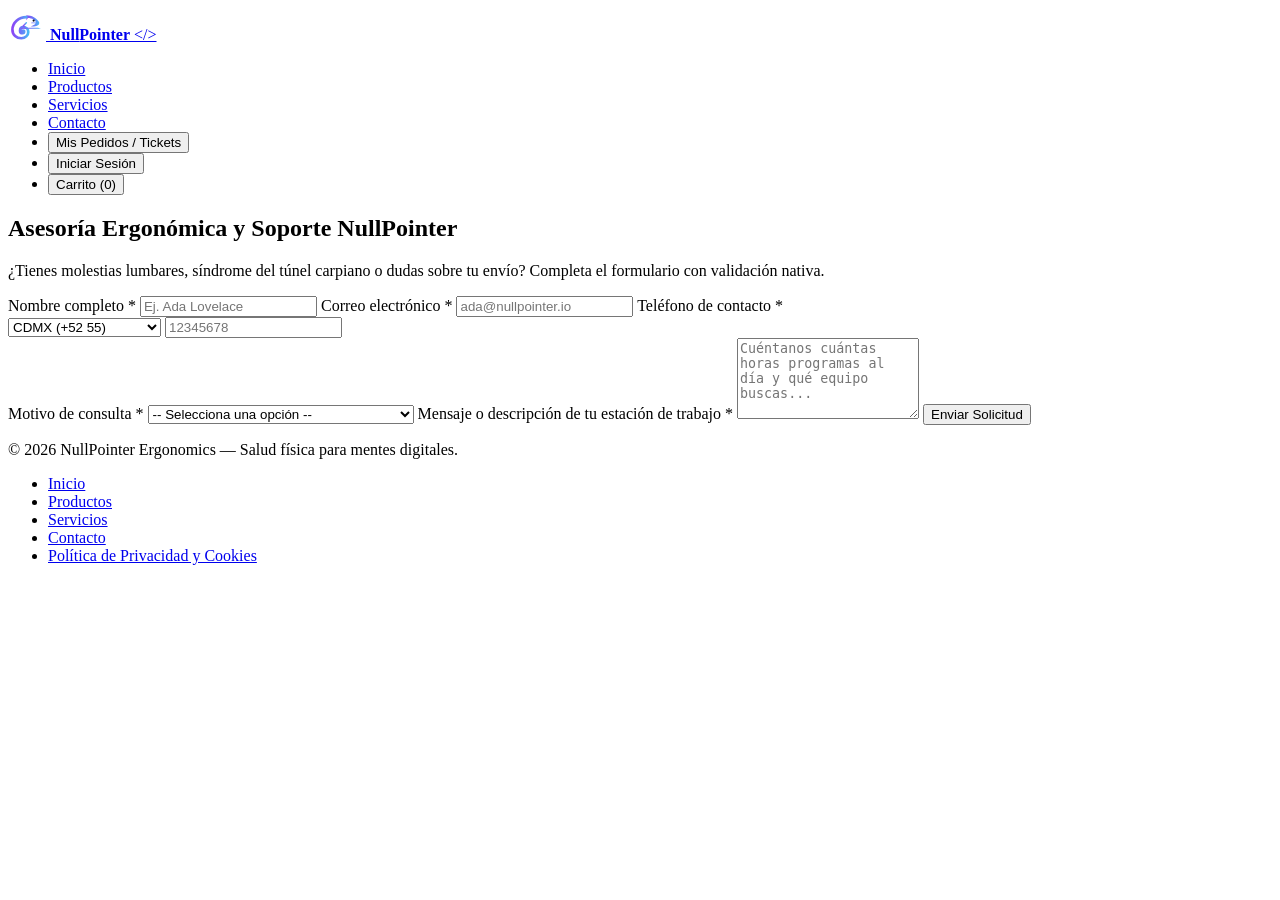
==== contacto.html @ deb8012d "Add files via upload" ====
<!DOCTYPE html>
<html lang="es">
<head>
    <meta charset="UTF-8">
    <meta name="viewport" content="width=device-width, initial-scale=1.0">
    <title>Contacto &amp; Asesoría Ergonómica | NullPointer</title>
    <link rel="stylesheet" href="css/styles.css">
</head>
<body class="loaded">

    <header>
        <a href="index.html" class="brand-logo" aria-label="NullPointer Inicio">
            <svg width="38" height="32" viewBox="0 0 120 100" fill="none" xmlns="http://www.w3.org/2000/svg" aria-hidden="true">
                <defs>
                    <linearGradient id="np-chameleon-grad" x1="0%" y1="50%" x2="100%" y2="50%">
                        <stop offset="0%" stop-color="#8b46f6"/>
                        <stop offset="55%" stop-color="#6a78f8"/>
                        <stop offset="100%" stop-color="#48b8f5"/>
                    </linearGradient>
                </defs>
                <path d="M58 22 C74 22, 92 31, 98 44 C101 51, 94 58, 82 58 L72 58 C78 55, 86 52, 87 48 L75 48 C73 48, 72 45, 75 45 L88 45 C87 38, 76 31, 63 31 L58 38 L58 22 Z" fill="url(#np-chameleon-grad)"/>
                <circle cx="81" cy="39" r="3.5" fill="#0b0f19"/>
                <path d="M58 28 C34 28, 14 45, 14 68 C14 85, 27 95, 42 95 C55 95, 64 86, 64 75 C64 66, 57 60, 49 60 C42 60, 38 65, 38 71 C38 76, 42 79, 46 79 C49 79, 51 77, 51 74 C51 72, 49 71, 47 71 C46 71, 45 72, 45 73" stroke="url(#np-chameleon-grad)" stroke-width="8.5" stroke-linecap="round" fill="none"/>
                <path d="M58 46 L48 56 L58 63" stroke="url(#np-chameleon-grad)" stroke-width="4.5" stroke-linecap="round" stroke-linejoin="round" fill="none"/>
                <path d="M40 65 L104 65 L95 62 L44 62 Z" fill="url(#np-chameleon-grad)"/>
            </svg>
            <span class="logo-wordmark">
                <strong class="logo-null">Null</strong><strong class="logo-pointer">Pointer</strong>
                <span class="logo-tag">&lt;/&gt;</span>
            </span>
        </a>
        <nav aria-label="Navegación principal">
            <ul>
                <li><a href="index.html">Inicio</a></li>
                <li><a href="productos.html">Productos</a></li>
                <li><a href="servicios.html">Servicios</a></li>
                <li><a href="contacto.html" aria-current="page">Contacto</a></li>
                <li><button type="button" class="btn-orders" id="btn-open-orders">Mis Pedidos / Tickets</button></li>
                <li><button type="button" class="btn-user" id="btn-open-auth">Iniciar Sesión</button></li>
                <li><button type="button" class="btn-cart" id="btn-open-cart">Carrito (<span id="cart-count">0</span>)</button></li>
            </ul>
        </nav>
    </header>

    <main>
        <section class="contact-section" aria-labelledby="contact-title">
            <h1 id="contact-title">Asesoría Ergonómica y Soporte NullPointer</h1>
            <p>¿Tienes molestias lumbares, síndrome del túnel carpiano o dudas sobre tu envío? Completa el formulario con validación nativa.</p>

            <form class="stacked-form" id="contact-form">
                <label>
                    Nombre completo *
                    <input type="text" name="nombre" required minlength="3" placeholder="Ej. Ada Lovelace">
                </label>

                <label>
                    Correo electrónico *
                    <input type="email" name="correo" required placeholder="ada@nullpointer.io">
                </label>

                <label>
                    Teléfono de contacto *
                    <div class="phone-input-group">
                        <select name="lada" aria-label="Lada por ciudad" required>
                            <option value="+52 55">CDMX (+52 55)</option>
                            <option value="+52 33">Guadalajara (+52 33)</option>
                            <option value="+52 81">Monterrey (+52 81)</option>
                            <option value="+52 477">León (+52 477)</option>
                            <option value="+52 442">Querétaro (+52 442)</option>
                            <option value="+52 222">Puebla (+52 222)</option>
                            <option value="+52 664">Tijuana (+52 664)</option>
                            <option value="+52 999">Mérida (+52 999)</option>
                            <option value="+1">EE.UU. / Canadá (+1)</option>
                            <option value="+34">España (+34)</option>
                            <option value="+57">Colombia (+57)</option>
                            <option value="+54">Argentina (+54)</option>
                        </select>
                        <input type="tel" name="telefono" required pattern="[0-9]{7,10}" maxlength="10" placeholder="12345678">
                    </div>
                </label>

                <label>
                    Motivo de consulta *
                    <select name="motivo" required>
                        <option value="">-- Selecciona una opción --</option>
                        <option value="asesoria">Asesoría ergonómica personalizada</option>
                        <option value="pedido">Seguimiento o garantía de pedido</option>
                        <option value="tallas">Guía de tallas de ropa postural</option>
                        <option value="empresas">Equipamiento para equipos de desarrollo</option>
                    </select>
                </label>

                <label>
                    Mensaje o descripción de tu estación de trabajo *
                    <textarea name="mensaje" rows="5" required minlength="15" placeholder="Cuéntanos cuántas horas programas al día y qué equipo buscas..."></textarea>
                </label>

                <button type="submit" class="btn-neon-pink">Enviar Solicitud</button>
            </form>

            <output id="contact-feedback" aria-live="polite"></output>
        </section>
    </main>

    <footer>
        <p>&copy; 2026 NullPointer Ergonomics — Salud física para mentes digitales.</p>
        <nav aria-label="Enlaces secundarios">
            <ul>
                <li><a href="index.html">Inicio</a></li>
                <li><a href="productos.html">Productos</a></li>
                <li><a href="servicios.html">Servicios</a></li>
                <li><a href="contacto.html">Contacto</a></li>
                <li><a href="#" onclick="event.preventDefault(); showPrivacyPolicyModal();">Política de Privacidad y Cookies</a></li>
            </ul>
        </nav>
    </footer>

    <dialog id="modal-cart" aria-labelledby="cart-title">
        <header>
            <h3 id="cart-title">🛒 Finalizar Pedido</h3>
            <button type="button" class="btn-neon-pink" onclick="closeModal('modal-cart')">Cerrar</button>
        </header>
        <ul class="cart-list" id="cart-items-list"></ul>
        <form class="stacked-form" id="checkout-form">
            <fieldset class="checkout-group">
                <legend>📦 1. Datos de Envío a Domicilio</legend>
                <section id="saved-shipping-box"></section>
                <section class="form-row-2">
                    <label>Nombre de quien recibe * <input type="text" id="ship-name" required minlength="3" placeholder="Ej. Alan Turing"></label>
                    <label>
                        Teléfono de contacto *
                        <div class="phone-input-group">
                            <select id="ship-lada" aria-label="Lada por ciudad" required>
                                <option value="+52 55">CDMX (+52 55)</option>
                                <option value="+52 33">Guadalajara (+52 33)</option>
                                <option value="+52 81">Monterrey (+52 81)</option>
                                <option value="+52 477">León (+52 477)</option>
                                <option value="+52 442">Querétaro (+52 442)</option>
                                <option value="+52 222">Puebla (+52 222)</option>
                                <option value="+52 664">Tijuana (+52 664)</option>
                                <option value="+52 999">Mérida (+52 999)</option>
                                <option value="+1">EE.UU. / Canadá (+1)</option>
                                <option value="+34">España (+34)</option>
                                <option value="+57">Colombia (+57)</option>
                                <option value="+54">Argentina (+54)</option>
                            </select>
                            <input type="tel" id="ship-phone" required pattern="[0-9]{7,10}" maxlength="10" placeholder="12345678">
                        </div>
                    </label>
                </section>
                <section class="form-row-2">
                    <label>
                        País *
                        <input type="text" id="ship-country" list="countries-datalist" required autocomplete="off" placeholder="Escribe inicial (Ej. México)">
                    </label>
                    <label>
                        Código Postal (5 dígitos reales) *
                        <input type="text" id="ship-zip" required pattern="[0-9]{5}" maxlength="5" inputmode="numeric" placeholder="45138">
                        <small id="zip-validation-status" style="font-size: 0.76rem; color: var(--text-muted);">Ingresa un CP válido para detectar colonia, municipio y estado.</small>
                    </label>
                </section>
                <section class="form-row-2">
                    <label>
                        Estado / Provincia *
                        <input type="text" id="ship-state" list="states-datalist" required autocomplete="off" placeholder="Escribe inicial (Ej. Guanajuato)">
                    </label>
                    <label>
                        Ciudad / Municipio *
                        <input type="text" id="ship-city" list="cities-datalist" required autocomplete="off" placeholder="Escribe inicial (Ej. León)">
                    </label>
                </section>
                <section class="form-row-2">
                    <label>Colonia / Barrio * <input type="text" id="ship-colony" list="colonies-datalist" required autocomplete="off" placeholder="Ej. Jardines del Valle"></label>
                    <label>Calle * <input type="text" id="ship-street" required placeholder="Ej. Av. Patria"></label>
                </section>
                <section class="form-row-2">
                    <label>Número Ext. / Int. * <input type="text" id="ship-number" required placeholder="Ej. #1420 Int. 4B"></label>
                    <label>Referencias entre calles / color de fachada <input type="text" id="ship-refs" placeholder="Ej. Portón negro frente a parque"></label>
                </section>
                <datalist id="countries-datalist"></datalist>
                <datalist id="states-datalist"></datalist>
                <datalist id="cities-datalist"></datalist>
                <datalist id="colonies-datalist"></datalist>
            </fieldset>

            <fieldset class="checkout-group">
                <legend>💳 2. Método y Datos de Pago</legend>
                <label>
                    Selecciona cómo deseas pagar *
                    <select id="payment-method" required>
                        <option value="">-- Elige una forma de pago --</option>
                        <option value="Tarjeta de Crédito / Débito">💳 Tarjeta de Crédito / Débito</option>
                        <option value="Transferencia SPEI">🏦 Transferencia Bancaria (SPEI)</option>
                        <option value="PayPal">🌐 PayPal</option>
                        <option value="Efectivo en OXXO">🏪 Pago en Efectivo (OXXO)</option>
                    </select>
                </label>
                <section id="payment-details-fields"></section>
            </fieldset>

            <p><strong>Total a pagar:</strong> <span id="cart-total">$0.00 MXN</span></p>
            <menu class="hero-actions">
                <li><button type="submit" class="btn-neon-yellow">Confirmar Pedido y Generar Ticket</button></li>
            </menu>
        </form>
    </dialog>

    <dialog id="modal-orders" aria-labelledby="orders-title">
        <header>
            <h3 id="orders-title">📋 Mis Pedidos y Tickets</h3>
            <button type="button" class="btn-neon-pink" onclick="closeModal('modal-orders')">Cerrar</button>
        </header>
        <ul class="orders-history-list" id="orders-history-list"></ul>
    </dialog>

    <dialog id="modal-detail" aria-labelledby="detail-title">
        <header>
            <h3 id="detail-title">Especificaciones</h3>
            <button type="button" class="btn-neon-pink" onclick="closeModal('modal-detail')">Cerrar</button>
        </header>
        <article id="detail-content"></article>
    </dialog>

    <dialog id="modal-auth" aria-labelledby="auth-title">
        <header>
            <h3 id="auth-title">Acceso NullPointer</h3>
            <button type="button" class="btn-neon-pink" onclick="closeModal('modal-auth')">Cerrar</button>
        </header>
        <section id="auth-forms-container"></section>
    </dialog>

    <dialog id="modal-ticket" aria-labelledby="ticket-title">
        <header>
            <h3 id="ticket-title">🧾 Ticket Oficial de Compra</h3>
            <button type="button" class="btn-neon-pink" onclick="closeModal('modal-ticket')">Cerrar</button>
        </header>
        <article class="receipt-ticket" id="ticket-printable"></article>
        <menu class="hero-actions">
            <li><button type="button" class="btn-neon-blue" onclick="window.print()">Imprimir / Guardar PDF</button></li>
            <li><button type="button" class="btn-neon-yellow" onclick="closeModal('modal-ticket')">Listo</button></li>
        </menu>
    </dialog>

    <script src="js/app.js"></script>
</body>
</html>
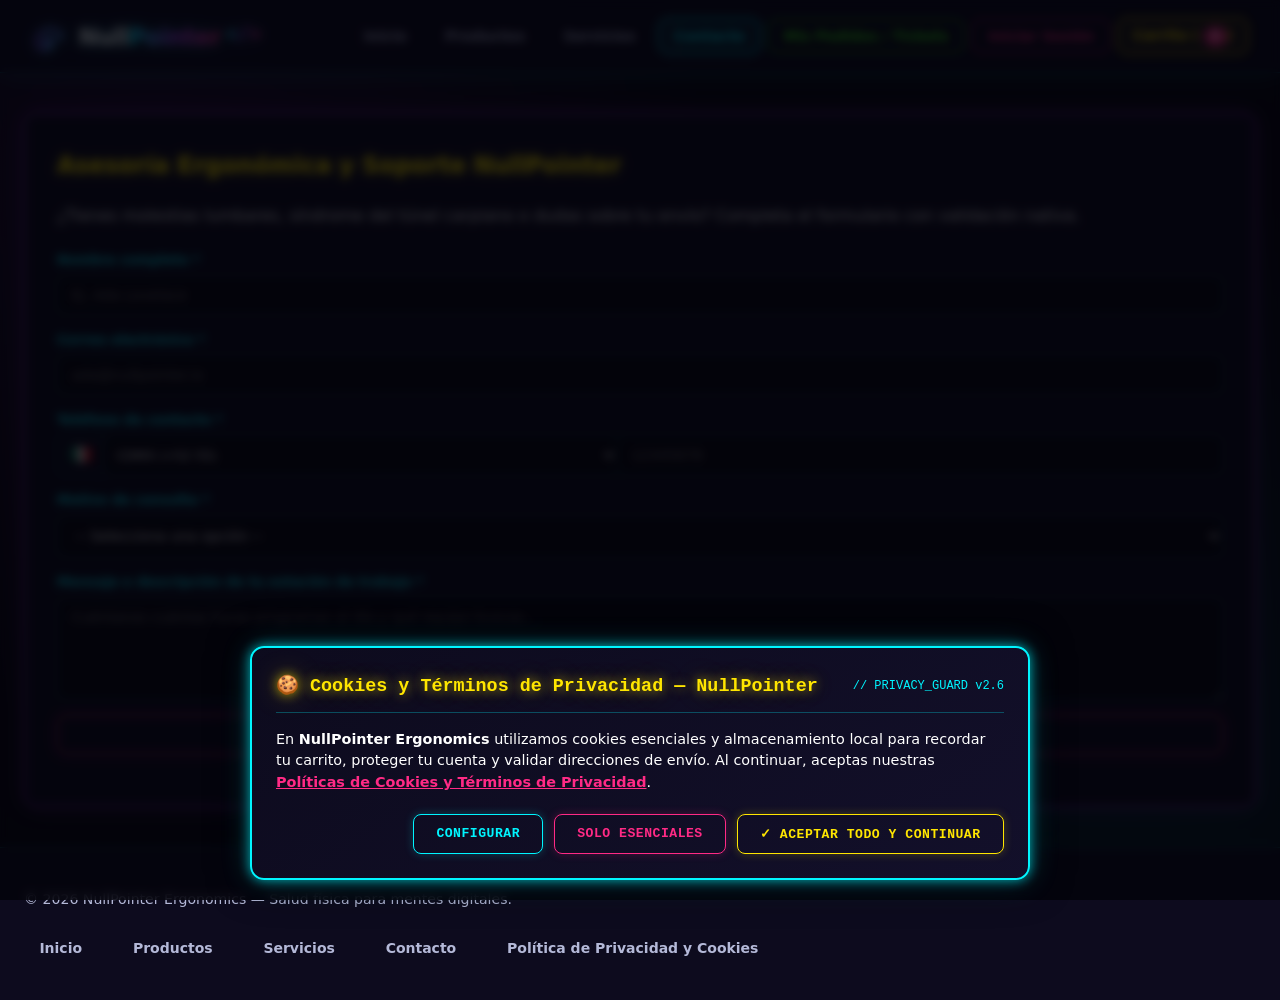
==== commit 4b4c5007: "Add files via upload" ====
--- a/contacto.html
+++ b/contacto.html
@@ -4,7 +4,7 @@
     <meta charset="UTF-8">
     <meta name="viewport" content="width=device-width, initial-scale=1.0">
     <title>Contacto &amp; Asesoría Ergonómica | NullPointer</title>
-    <link rel="stylesheet" href="css/styles.css">
+    <link rel="stylesheet" href="styles.css">
 </head>
 <body class="loaded">
 
@@ -241,6 +241,6 @@
         </menu>
     </dialog>
 
-    <script src="js/app.js"></script>
+    <script src="app.js"></script>
 </body>
 </html>
--- a/styles.css
+++ b/styles.css
@@ -0,0 +1,1545 @@
+/* ==========================================================================
+   VARIABLES CENTRALIZADAS: TEMA NEÓN CYBER-VIBRANTE (NULLPOINTER EDITION)
+   ========================================================================== */
+:root {
+    --bg-dark: #06050e;        /* Negro obsidiana profundo */
+    --bg-panel: #0d0b1e;       /* Violeta oscuro espacial */
+    --bg-card: #13102b;        /* Superficie elevada de tarjetas */
+    --bg-glass: rgba(13, 11, 30, 0.84);
+    
+    /* Paleta Neón Llamativa */
+    --neon-cyan: #00f5ff;      /* Cian eléctrico */
+    --neon-magenta: #ff2a85;   /* Magenta / Rosa neón */
+    --neon-green: #39ff14;     /* Verde láser */
+    --neon-yellow: #ffe600;    /* Amarillo neón */
+    --neon-purple: #b537f2;    /* Púrpura ultravioleta */
+    
+    /* Alias de compatibilidad con clases existentes */
+    --beige-main: var(--neon-yellow);
+    --beige-light: #fff380;
+    --blue-accent: var(--neon-magenta);
+    --blue-bright: var(--neon-cyan);
+    --green-mint: var(--neon-green);
+    --neon-blue: var(--neon-cyan);
+    --neon-pink: var(--neon-magenta);
+    
+    /* Resplandores (Glows) */
+    --glow-pink: 0 0 12px rgba(255, 42, 133, 0.65), 0 0 28px rgba(255, 42, 133, 0.25);
+    --glow-yellow: 0 0 12px rgba(255, 230, 0, 0.65), 0 0 28px rgba(255, 230, 0, 0.25);
+    --glow-blue: 0 0 12px rgba(0, 245, 255, 0.65), 0 0 28px rgba(0, 245, 255, 0.25);
+    --glow-green: 0 0 12px rgba(57, 255, 20, 0.65), 0 0 28px rgba(57, 255, 20, 0.25);
+    
+    /* Tipografía y Textos */
+    --text-main: #ffffff;
+    --text-muted: #b4b9d8;
+    --border-subtle: rgba(0, 245, 255, 0.28);
+    --border-highlight: rgba(255, 42, 133, 0.55);
+    
+    --font-sans: 'Inter', system-ui, -apple-system, sans-serif;
+    --font-mono: 'JetBrains Mono', 'Fira Code', Consolas, monospace;
+}
+
+/* ==========================================================================
+   RESET Y FONDO CON RESPLANDOR AMBIENTAL NEÓN
+   ========================================================================== */
+*, *::before, *::after {
+    box-sizing: border-box;
+    margin: 0;
+    padding: 0;
+}
+
+html, body {
+    max-width: 100%;
+    overflow-x: hidden;
+    background-color: var(--bg-dark);
+    background-image:
+        radial-gradient(circle at 12% 18%, rgba(181, 55, 242, 0.14) 0%, transparent 40%),
+        radial-gradient(circle at 88% 75%, rgba(0, 245, 255, 0.12) 0%, transparent 42%);
+    color: var(--text-main);
+    font-family: var(--font-sans);
+    line-height: 1.6;
+    min-height: 100vh;
+    display: flex;
+    flex-direction: column;
+}
+
+/* ==========================================================================
+   PANTALLA DE BIENVENIDA / ENTRADA LINDA AL SITIO
+   ========================================================================== */
+.np-welcome-splash {
+    position: fixed;
+    inset: 0;
+    z-index: 10000;
+    background: radial-gradient(circle at center, #16113a 0%, #05040a 100%);
+    display: flex;
+    flex-direction: column;
+    align-items: center;
+    justify-content: center;
+    gap: 1.25rem;
+    padding: 2rem;
+    text-align: center;
+    transition: opacity 0.65s cubic-bezier(0.16, 1, 0.3, 1), transform 0.65s cubic-bezier(0.16, 1, 0.3, 1);
+}
+
+.np-welcome-splash.splash-exit {
+    opacity: 0;
+    transform: scale(1.06);
+    pointer-events: none;
+}
+
+.np-splash-orb {
+    width: 110px;
+    height: 110px;
+    border-radius: 50%;
+    background: rgba(0, 245, 255, 0.08);
+    border: 2px solid var(--neon-cyan);
+    box-shadow: 0 0 28px rgba(0, 245, 255, 0.55), inset 0 0 20px rgba(255, 42, 133, 0.4);
+    display: flex;
+    align-items: center;
+    justify-content: center;
+    animation: splashFloat 2s ease-in-out infinite;
+}
+
+.np-splash-title {
+    font-size: clamp(2rem, 5vw, 3.2rem);
+    font-weight: 800;
+    letter-spacing: -1px;
+    color: #ffffff;
+    text-shadow: 0 0 18px rgba(0, 245, 255, 0.65);
+}
+
+.np-splash-title span {
+    background: linear-gradient(90deg, var(--neon-cyan), var(--neon-magenta), var(--neon-yellow));
+    -webkit-background-clip: text;
+    background-clip: text;
+    color: transparent;
+}
+
+.np-splash-sub {
+    font-family: var(--font-mono);
+    color: var(--neon-green);
+    font-size: 0.9rem;
+    letter-spacing: 1px;
+    text-shadow: 0 0 10px rgba(57, 255, 20, 0.55);
+}
+
+.np-splash-bar {
+    width: min(320px, 80vw);
+    height: 6px;
+    background: rgba(255, 255, 255, 0.1);
+    border-radius: 999px;
+    overflow: hidden;
+    border: 1px solid rgba(0, 245, 255, 0.35);
+}
+
+.np-splash-bar-fill {
+    height: 100%;
+    width: 0%;
+    background: linear-gradient(90deg, var(--neon-cyan), var(--neon-magenta), var(--neon-green));
+    box-shadow: 0 0 12px var(--neon-cyan);
+    animation: splashLoad 1.5s cubic-bezier(0.22, 1, 0.36, 1) forwards;
+}
+
+@keyframes splashFloat {
+    0%, 100% { transform: translateY(0) scale(1); }
+    50% { transform: translateY(-8px) scale(1.04); }
+}
+
+@keyframes splashLoad {
+    from { width: 0%; }
+    to { width: 100%; }
+}
+
+@keyframes pageRevealUp {
+    from {
+        opacity: 0;
+        transform: translateY(22px);
+    }
+    to {
+        opacity: 1;
+        transform: translateY(0);
+    }
+}
+
+/* ==========================================================================
+   BANNER / MODAL DE COOKIES Y TÉRMINOS DE PRIVACIDAD
+   ========================================================================== */
+.cookie-consent-overlay {
+    position: fixed;
+    inset: 0;
+    background: rgba(3, 3, 10, 0.78);
+    backdrop-filter: blur(5px);
+    display: none;
+    align-items: flex-end;
+    justify-content: center;
+    padding: 1.25rem;
+    z-index: 9998;
+}
+
+.cookie-consent-overlay.visible {
+    display: flex;
+    animation: cookieFadeIn 0.35s ease forwards;
+}
+
+.cookie-consent-box {
+    width: 100%;
+    max-width: 780px;
+    background: linear-gradient(145deg, rgba(13, 11, 30, 0.98), rgba(19, 16, 43, 0.98));
+    border: 2px solid var(--neon-cyan);
+    box-shadow: var(--glow-blue), 0 0 40px rgba(0, 0, 0, 0.85);
+    border-radius: 14px;
+    padding: 1.5rem;
+    display: flex;
+    flex-direction: column;
+    gap: 1rem;
+}
+
+.cookie-consent-header {
+    display: flex;
+    align-items: center;
+    justify-content: space-between;
+    gap: 0.75rem;
+    border-bottom: 1px solid var(--border-subtle);
+    padding-bottom: 0.65rem;
+}
+
+.cookie-consent-header h2 {
+    font-family: var(--font-mono);
+    font-size: 1.15rem;
+    color: var(--neon-yellow);
+    text-shadow: var(--glow-yellow);
+}
+
+.cookie-consent-box p {
+    font-size: 0.9rem;
+    color: var(--text-main);
+    line-height: 1.5;
+}
+
+.cookie-consent-box p a {
+    color: var(--neon-magenta);
+    font-weight: 700;
+    text-decoration: underline;
+    cursor: pointer;
+}
+
+.cookie-options-panel {
+    background: rgba(6, 5, 14, 0.75);
+    border: 1px dashed var(--neon-yellow);
+    border-radius: 8px;
+    padding: 0.85rem;
+    display: flex;
+    flex-direction: column;
+    gap: 0.55rem;
+    font-size: 0.83rem;
+}
+
+.cookie-check-row {
+    display: flex;
+    flex-direction: row;
+    align-items: center;
+    justify-content: space-between;
+    gap: 0.75rem;
+    color: var(--text-main);
+    cursor: pointer;
+}
+
+.cookie-check-row input[type="checkbox"] {
+    width: 18px;
+    height: 18px;
+    accent-color: var(--neon-magenta);
+    cursor: pointer;
+}
+
+.cookie-actions {
+    display: flex;
+    flex-wrap: wrap;
+    justify-content: flex-end;
+    gap: 0.65rem;
+    margin-top: 0.25rem;
+}
+
+@keyframes cookieFadeIn {
+    from {
+        opacity: 0;
+        transform: translateY(22px);
+    }
+    to {
+        opacity: 1;
+        transform: translateY(0);
+    }
+}
+
+main {
+    flex: 1;
+    width: 100%;
+    max-width: 1280px;
+    margin: 0 auto;
+    padding: 2.5rem 1.5rem;
+    display: flex;
+    flex-direction: column;
+    gap: 3rem;
+    animation: pageRevealUp 0.7s cubic-bezier(0.16, 1, 0.3, 1) both;
+}
+
+/* ==========================================================================
+   CABECERA Y LOGOTIPO NEÓN
+   ========================================================================== */
+header {
+    background-color: var(--bg-glass);
+    backdrop-filter: blur(14px);
+    -webkit-backdrop-filter: blur(14px);
+    border-bottom: 1px solid var(--border-subtle);
+    box-shadow: 0 4px 25px rgba(0, 245, 255, 0.12);
+    position: sticky;
+    top: 0;
+    z-index: 100;
+    padding: 1.1rem 2rem;
+    display: flex;
+    flex-wrap: wrap;
+    justify-content: space-between;
+    align-items: center;
+    gap: 1rem;
+}
+
+header > a.brand-logo {
+    display: inline-flex;
+    align-items: center;
+    gap: 0.55rem;
+    text-decoration: none;
+    font-family: var(--font-sans);
+    font-size: 1.45rem;
+    letter-spacing: -0.5px;
+    filter: drop-shadow(0 0 8px rgba(0, 245, 255, 0.45));
+}
+
+header > a.brand-logo svg {
+    flex-shrink: 0;
+}
+
+header > a.brand-logo .logo-wordmark {
+    display: inline-flex;
+    align-items: center;
+    font-weight: 800;
+}
+
+header > a.brand-logo .logo-null {
+    color: #ffffff;
+    font-weight: 800;
+}
+
+header > a.brand-logo .logo-pointer,
+header > a.brand-logo .logo-tag {
+    background: linear-gradient(90deg, var(--neon-cyan) 0%, var(--neon-purple) 50%, var(--neon-magenta) 100%);
+    -webkit-background-clip: text;
+    background-clip: text;
+    color: transparent;
+    font-weight: 800;
+}
+
+header > a.brand-logo .logo-tag {
+    font-family: var(--font-mono);
+    font-size: 1.25rem;
+    margin-left: 0.35rem;
+}
+
+nav ul {
+    list-style: none;
+    display: flex;
+    flex-wrap: wrap;
+    align-items: center;
+    gap: 0.5rem;
+}
+
+nav a, nav button {
+    background: transparent;
+    border: 1px solid transparent;
+    color: var(--text-muted);
+    text-decoration: none;
+    font-size: 0.875rem;
+    font-weight: 600;
+    padding: 0.5rem 0.9rem;
+    border-radius: 8px;
+    cursor: pointer;
+    transition: all 0.2s cubic-bezier(0.4, 0, 0.2, 1);
+    font-family: inherit;
+}
+
+nav a:hover, nav a[aria-current="page"] {
+    color: var(--neon-cyan);
+    background-color: rgba(0, 245, 255, 0.1);
+    border-color: var(--neon-cyan);
+    box-shadow: 0 0 12px rgba(0, 245, 255, 0.3);
+}
+
+nav button.btn-cart {
+    border: 1px solid var(--neon-yellow);
+    color: var(--neon-yellow);
+    background-color: rgba(255, 230, 0, 0.08);
+    box-shadow: 0 0 10px rgba(255, 230, 0, 0.2);
+}
+
+nav button.btn-cart:hover {
+    background-color: var(--neon-yellow);
+    color: var(--bg-dark);
+    box-shadow: 0 0 18px rgba(255, 230, 0, 0.7);
+}
+
+#cart-count {
+    display: inline-block;
+    background-color: var(--neon-magenta);
+    color: #ffffff;
+    font-family: var(--font-mono);
+    font-weight: 800;
+    font-size: 0.75rem;
+    padding: 0.1rem 0.45rem;
+    border-radius: 999px;
+    margin-left: 0.35rem;
+    box-shadow: 0 0 8px var(--neon-magenta);
+    transition: transform 0.2s ease;
+}
+
+#cart-count.cart-bump {
+    transform: scale(1.4);
+    background-color: var(--neon-green);
+    color: var(--bg-dark);
+    box-shadow: 0 0 14px var(--neon-green);
+}
+
+nav button.btn-user {
+    border: 1px solid var(--neon-magenta);
+    color: var(--neon-magenta);
+}
+
+nav button.btn-user:hover {
+    background-color: var(--neon-magenta);
+    color: #ffffff;
+    box-shadow: 0 0 16px rgba(255, 42, 133, 0.65);
+}
+
+nav button.btn-orders {
+    border: 1px solid var(--neon-green);
+    color: var(--neon-green);
+}
+
+nav button.btn-orders:hover {
+    background-color: var(--neon-green);
+    color: var(--bg-dark);
+    box-shadow: 0 0 16px rgba(57, 255, 20, 0.65);
+}
+
+/* ==========================================================================
+   BANNER PRINCIPAL (HERO) CYBER-NEÓN
+   ========================================================================== */
+section.hero {
+    background: linear-gradient(135deg, #100c29 0%, #1a1140 55%, rgba(255, 42, 133, 0.18) 100%);
+    border: 1px solid var(--neon-cyan);
+    box-shadow: 0 0 30px rgba(0, 245, 255, 0.18), inset 0 0 25px rgba(181, 55, 242, 0.15);
+    border-radius: 16px;
+    padding: 4rem 2.5rem;
+    display: flex;
+    flex-direction: column;
+    align-items: flex-start;
+    gap: 1.25rem;
+    position: relative;
+    overflow: hidden;
+}
+
+section.hero::after {
+    content: "";
+    position: absolute;
+    top: -35%;
+    right: -10%;
+    width: 440px;
+    height: 440px;
+    background: radial-gradient(circle, rgba(0, 245, 255, 0.22) 0%, rgba(255, 42, 133, 0.15) 45%, transparent 70%);
+    pointer-events: none;
+}
+
+section.hero small {
+    font-family: var(--font-mono);
+    color: var(--neon-green);
+    text-transform: uppercase;
+    letter-spacing: 2px;
+    font-size: 0.78rem;
+    font-weight: 700;
+    text-shadow: 0 0 10px rgba(57, 255, 20, 0.6);
+}
+
+section.hero h1 {
+    font-size: clamp(2rem, 4.5vw, 3.25rem);
+    line-height: 1.1;
+    color: #ffffff;
+    letter-spacing: -1px;
+}
+
+section.hero h1 strong {
+    background: linear-gradient(90deg, var(--neon-cyan), var(--neon-magenta));
+    -webkit-background-clip: text;
+    background-clip: text;
+    color: transparent;
+    font-weight: 800;
+    filter: drop-shadow(0 0 12px rgba(255, 42, 133, 0.45));
+}
+
+section.hero p {
+    max-width: 60ch;
+    color: var(--text-muted);
+    font-size: 1.05rem;
+}
+
+menu.hero-actions {
+    list-style: none;
+    display: flex;
+    flex-wrap: wrap;
+    gap: 1rem;
+    margin-top: 0.75rem;
+}
+
+/* ==========================================================================
+   BOTONES NEÓN CON RESPLANDOR (GLOW)
+   ========================================================================== */
+.btn-neon-blue, .btn-neon-pink, .btn-neon-yellow {
+    display: inline-flex;
+    align-items: center;
+    justify-content: center;
+    gap: 0.5rem;
+    padding: 0.7rem 1.4rem;
+    border-radius: 8px;
+    font-weight: 700;
+    text-decoration: none;
+    cursor: pointer;
+    font-family: var(--font-mono);
+    font-size: 0.82rem;
+    text-transform: uppercase;
+    letter-spacing: 0.5px;
+    transition: all 0.2s cubic-bezier(0.4, 0, 0.2, 1);
+    background: transparent;
+}
+
+.btn-neon-blue {
+    border: 1.5px solid var(--neon-cyan);
+    color: var(--neon-cyan);
+    box-shadow: 0 0 10px rgba(0, 245, 255, 0.22);
+}
+.btn-neon-blue:hover {
+    background: var(--neon-cyan);
+    color: var(--bg-dark);
+    box-shadow: 0 0 22px rgba(0, 245, 255, 0.8);
+}
+
+.btn-neon-pink {
+    border: 1.5px solid var(--neon-magenta);
+    color: var(--neon-magenta);
+    box-shadow: 0 0 10px rgba(255, 42, 133, 0.22);
+}
+.btn-neon-pink:hover {
+    background: var(--neon-magenta);
+    color: #ffffff;
+    box-shadow: 0 0 22px rgba(255, 42, 133, 0.8);
+}
+
+.btn-neon-yellow {
+    border: 1.5px solid var(--neon-yellow);
+    color: var(--neon-yellow);
+    box-shadow: 0 0 10px rgba(255, 230, 0, 0.22);
+}
+.btn-neon-yellow:hover {
+    background: var(--neon-yellow);
+    color: var(--bg-dark);
+    box-shadow: 0 0 22px rgba(255, 230, 0, 0.8);
+}
+
+/* ==========================================================================
+   CATÁLOGO Y FILTROS NEÓN
+   ========================================================================== */
+.catalog-header {
+    display: flex;
+    flex-wrap: wrap;
+    justify-content: space-between;
+    align-items: center;
+    gap: 1rem;
+    border-bottom: 1px solid var(--border-subtle);
+    padding-bottom: 1.25rem;
+    margin-bottom: 1.5rem;
+}
+
+.catalog-header h1, .catalog-header h2 {
+    color: var(--neon-cyan);
+    font-size: 1.6rem;
+    font-weight: 800;
+    letter-spacing: -0.5px;
+    text-shadow: 0 0 14px rgba(0, 245, 255, 0.45);
+}
+
+menu.filter-bar {
+    list-style: none;
+    display: flex;
+    flex-wrap: wrap;
+    gap: 0.5rem;
+}
+
+menu.filter-bar button {
+    background: var(--bg-card);
+    border: 1px solid var(--border-subtle);
+    color: var(--text-muted);
+    padding: 0.4rem 0.95rem;
+    border-radius: 999px;
+    cursor: pointer;
+    font-size: 0.82rem;
+    font-weight: 600;
+    transition: all 0.2s ease;
+}
+
+menu.filter-bar button.active, menu.filter-bar button:hover {
+    background: var(--neon-cyan);
+    color: var(--bg-dark);
+    border-color: var(--neon-cyan);
+    box-shadow: 0 0 16px rgba(0, 245, 255, 0.65);
+    font-weight: 700;
+}
+
+section.product-grid {
+    display: grid;
+    grid-template-columns: repeat(3, 1fr);
+    gap: 1.5rem;
+}
+
+article.product-card {
+    background-color: var(--bg-card);
+    border: 1px solid var(--border-subtle);
+    border-radius: 12px;
+    overflow: hidden;
+    display: flex;
+    flex-direction: column;
+    justify-content: space-between;
+    transition: transform 0.25s ease, border-color 0.25s ease, box-shadow 0.25s ease;
+}
+
+article.product-card:hover {
+    transform: translateY(-5px);
+    border-color: var(--neon-magenta);
+    box-shadow: 0 8px 28px rgba(255, 42, 133, 0.28), 0 0 15px rgba(0, 245, 255, 0.2);
+}
+
+/* ==========================================================================
+   IMÁGENES DE TARJETAS Y FIGURAS
+   ========================================================================== */
+article.product-card figure {
+    position: relative;
+    background-color: #ffffff;
+    padding: 0;
+    text-align: center;
+    border-bottom: 1px solid var(--border-subtle);
+    overflow: hidden;
+    display: flex;
+    flex-direction: column;
+}
+
+article.product-card figure img.product-img {
+    width: 100%;
+    height: 200px;
+    object-fit: contain;
+    background-color: #ffffff;
+    padding: 1rem;
+    display: block;
+    transition: transform 0.3s ease;
+}
+
+article.product-card:hover figure img.product-img {
+    transform: scale(1.04);
+}
+
+article.product-card figcaption {
+    font-family: var(--font-mono);
+    font-size: 0.72rem;
+    color: var(--bg-dark);
+    text-transform: uppercase;
+    letter-spacing: 0.5px;
+    padding: 0.5rem 0.75rem;
+    background: linear-gradient(90deg, var(--neon-cyan) 0%, var(--neon-green) 50%, var(--neon-yellow) 100%);
+    font-weight: 800;
+}
+
+article.product-card section.card-body {
+    padding: 1.25rem;
+    display: flex;
+    flex-direction: column;
+    gap: 0.65rem;
+    flex: 1;
+}
+
+article.product-card h3 {
+    color: #ffffff;
+    font-size: 1.1rem;
+    font-weight: 700;
+}
+
+article.product-card p {
+    color: var(--text-muted);
+    font-size: 0.88rem;
+    flex: 1;
+}
+
+article.product-card label.color-picker-label {
+    font-size: 0.75rem;
+    color: var(--neon-cyan);
+    margin-top: 0.25rem;
+}
+
+article.product-card select.color-select {
+    padding: 0.4rem 0.6rem;
+    font-size: 0.82rem;
+    border-color: var(--border-subtle);
+    background-color: var(--bg-dark);
+}
+
+article.product-card p.price {
+    font-family: var(--font-mono);
+    font-size: 1.28rem;
+    font-weight: 800;
+    color: var(--neon-green);
+    text-shadow: 0 0 10px rgba(57, 255, 20, 0.45);
+    flex: 0;
+}
+
+article.product-card footer {
+    padding: 1rem 1.25rem;
+    background: var(--bg-panel);
+    border-top: 1px solid var(--border-subtle);
+    display: flex;
+    gap: 0.6rem;
+}
+
+article.product-card footer button {
+    flex: 1;
+    padding: 0.55rem 0.5rem;
+    font-size: 0.78rem;
+}
+
+img.detail-modal-img {
+    width: 100%;
+    height: 220px;
+    object-fit: contain;
+    background-color: #ffffff;
+    padding: 1rem;
+    border-radius: 8px;
+    border: 1px solid var(--neon-cyan);
+    margin-bottom: 0.75rem;
+    display: block;
+}
+
+/* ==========================================================================
+   NOTIFICACIÓN TOAST NEÓN
+   ========================================================================== */
+.np-toast-container {
+    position: fixed;
+    bottom: 1.5rem;
+    right: 1.5rem;
+    z-index: 9999;
+    display: flex;
+    flex-direction: column;
+    gap: 0.75rem;
+    max-width: 360px;
+    width: calc(100% - 3rem);
+    pointer-events: none;
+}
+
+.np-toast {
+    pointer-events: auto;
+    background-color: var(--bg-panel);
+    border: 1.5px solid var(--neon-green);
+    border-radius: 10px;
+    padding: 0.85rem 1rem;
+    display: flex;
+    align-items: center;
+    gap: 0.85rem;
+    color: #ffffff;
+    font-size: 0.85rem;
+    box-shadow: 0 0 22px rgba(57, 255, 20, 0.35);
+    animation: toastSlideIn 0.25s cubic-bezier(0.16, 1, 0.3, 1) forwards;
+}
+
+.np-toast.toast-hide {
+    animation: toastSlideOut 0.2s ease forwards;
+}
+
+.np-toast img {
+    width: 44px;
+    height: 44px;
+    object-fit: contain;
+    background-color: #ffffff;
+    padding: 0.2rem;
+    border-radius: 6px;
+    border: 1px solid var(--neon-cyan);
+    flex-shrink: 0;
+}
+
+.np-toast-content {
+    flex: 1;
+    display: flex;
+    flex-direction: column;
+    gap: 0.1rem;
+}
+
+.np-toast-content strong {
+    font-family: var(--font-mono);
+    color: var(--neon-green);
+    font-size: 0.75rem;
+    text-transform: uppercase;
+}
+
+.np-toast-content span {
+    font-weight: 600;
+    color: #ffffff;
+    line-height: 1.25;
+}
+
+.np-toast-content small {
+    color: var(--neon-yellow);
+    font-size: 0.72rem;
+}
+
+.np-toast-btn {
+    background: transparent;
+    border: 1px solid var(--neon-magenta);
+    color: var(--neon-magenta);
+    font-family: var(--font-mono);
+    font-size: 0.7rem;
+    font-weight: 700;
+    padding: 0.35rem 0.6rem;
+    border-radius: 6px;
+    cursor: pointer;
+    transition: all 0.2s ease;
+    flex-shrink: 0;
+}
+
+.np-toast-btn:hover {
+    background: var(--neon-magenta);
+    color: #ffffff;
+    box-shadow: 0 0 12px var(--neon-magenta);
+}
+
+@keyframes toastSlideIn {
+    from { opacity: 0; transform: translateY(20px); }
+    to { opacity: 1; transform: translateY(0); }
+}
+
+@keyframes toastSlideOut {
+    from { opacity: 1; transform: translateY(0); }
+    to { opacity: 0; transform: translateY(20px); }
+}
+
+/* ==========================================================================
+   SECCIÓN DE RASTREO Y FORMULARIOS
+   ========================================================================== */
+section.tracker-box, section.contact-section {
+    background: var(--bg-panel);
+    border: 1px solid var(--neon-purple);
+    box-shadow: 0 0 24px rgba(181, 55, 242, 0.2);
+    border-radius: 12px;
+    padding: 2rem;
+    display: flex;
+    flex-direction: column;
+    gap: 1.25rem;
+}
+
+section.tracker-box h2, section.contact-section h1 {
+    color: var(--neon-yellow);
+    text-shadow: 0 0 12px rgba(255, 230, 0, 0.4);
+    font-size: 1.45rem;
+}
+
+form.inline-form {
+    display: flex;
+    flex-wrap: wrap;
+    gap: 0.85rem;
+}
+
+form.inline-form input {
+    flex: 1;
+    min-width: 220px;
+}
+
+article.amazon-tracker-card {
+    background-color: var(--bg-card);
+    border: 1px solid var(--neon-cyan);
+    border-radius: 12px;
+    padding: 1.75rem;
+    margin-top: 1rem;
+    display: flex;
+    flex-direction: column;
+    gap: 1.5rem;
+}
+
+header.amazon-delivery-banner {
+    position: static;
+    background: var(--bg-dark);
+    border: 1.5px solid var(--neon-green);
+    box-shadow: 0 0 18px rgba(57, 255, 20, 0.25);
+    border-radius: 8px;
+    padding: 1.25rem;
+    display: flex;
+    flex-wrap: wrap;
+    justify-content: space-between;
+    align-items: center;
+    gap: 1rem;
+}
+
+header.amazon-delivery-banner h3 {
+    color: var(--neon-green);
+    font-size: 1.35rem;
+    margin-bottom: 0.2rem;
+}
+
+header.amazon-delivery-banner p {
+    color: #ffffff;
+    font-size: 0.9rem;
+}
+
+ol.amazon-stepper {
+    list-style: none;
+    display: grid;
+    grid-template-columns: repeat(4, 1fr);
+    position: relative;
+    padding: 0.5rem 0;
+}
+
+ol.amazon-stepper li {
+    position: relative;
+    display: flex;
+    flex-direction: column;
+    align-items: center;
+    text-align: center;
+    gap: 0.5rem;
+    color: var(--text-muted);
+    font-size: 0.82rem;
+    z-index: 1;
+}
+
+ol.amazon-stepper li:not(:last-child)::after {
+    content: "";
+    position: absolute;
+    top: 15px;
+    left: 50%;
+    width: 100%;
+    height: 3px;
+    background-color: var(--bg-dark);
+    z-index: -1;
+}
+
+ol.amazon-stepper li.completed:not(:last-child)::after {
+    background-color: var(--neon-green);
+    box-shadow: 0 0 8px var(--neon-green);
+}
+
+ol.amazon-stepper li span.step-dot {
+    width: 30px;
+    height: 30px;
+    border-radius: 50%;
+    background-color: var(--bg-dark);
+    border: 2px solid var(--text-muted);
+    display: flex;
+    align-items: center;
+    justify-content: center;
+    font-weight: 700;
+    font-size: 0.8rem;
+    color: var(--text-muted);
+}
+
+ol.amazon-stepper li.completed span.step-dot {
+    background-color: var(--neon-green);
+    border-color: var(--neon-green);
+    color: var(--bg-dark);
+    box-shadow: 0 0 12px var(--neon-green);
+}
+
+ol.amazon-stepper li.active span.step-dot {
+    background-color: var(--neon-magenta);
+    border-color: var(--neon-magenta);
+    color: #ffffff;
+    box-shadow: 0 0 14px var(--neon-magenta);
+}
+
+ol.amazon-stepper li.completed strong,
+ol.amazon-stepper li.active strong {
+    color: #ffffff;
+}
+
+section.amazon-timeline-box {
+    background-color: var(--bg-panel);
+    border: 1px solid var(--border-subtle);
+    border-radius: 8px;
+    padding: 1.25rem;
+    display: flex;
+    flex-direction: column;
+    gap: 1rem;
+}
+
+section.amazon-timeline-box h4 {
+    color: var(--neon-cyan);
+    font-family: var(--font-mono);
+    font-size: 0.9rem;
+    text-transform: uppercase;
+    letter-spacing: 0.5px;
+    border-bottom: 1px solid var(--border-subtle);
+    padding-bottom: 0.5rem;
+}
+
+ul.amazon-events-list {
+    list-style: none;
+    display: flex;
+    flex-direction: column;
+    gap: 0.85rem;
+    border-left: 2px solid var(--neon-cyan);
+    margin-left: 0.5rem;
+    padding-left: 1.2rem;
+}
+
+ul.amazon-events-list li {
+    position: relative;
+    font-size: 0.85rem;
+}
+
+ul.amazon-events-list li::before {
+    content: "";
+    position: absolute;
+    left: -1.5rem;
+    top: 0.35rem;
+    width: 8px;
+    height: 8px;
+    border-radius: 50%;
+    background-color: var(--neon-cyan);
+    box-shadow: 0 0 8px var(--neon-cyan);
+}
+
+ul.amazon-events-list li:first-child::before {
+    background-color: var(--neon-yellow);
+    box-shadow: 0 0 8px var(--neon-yellow);
+}
+
+ul.amazon-events-list li time {
+    font-family: var(--font-mono);
+    font-size: 0.75rem;
+    color: var(--neon-yellow);
+    display: block;
+}
+
+ul.amazon-events-list li small {
+    color: var(--text-muted);
+    display: block;
+}
+
+/* ==========================================================================
+   FORMULARIOS, CAMPOS DE ENTRADA Y DETECTOR DE BANDERA TELEFÓNICA
+   ========================================================================== */
+form.stacked-form {
+    display: flex;
+    flex-direction: column;
+    gap: 0.9rem;
+}
+
+fieldset.checkout-group {
+    border: 1px solid var(--border-subtle);
+    border-radius: 8px;
+    padding: 1.1rem;
+    display: flex;
+    flex-direction: column;
+    gap: 0.75rem;
+    background-color: var(--bg-card);
+}
+
+fieldset.checkout-group legend {
+    padding: 0 0.5rem;
+    color: var(--neon-cyan);
+    font-family: var(--font-mono);
+    font-weight: 700;
+    font-size: 0.85rem;
+}
+
+.saved-address-card {
+    background-color: var(--bg-dark);
+    border: 1px dashed var(--neon-green);
+    padding: 0.85rem;
+    border-radius: 8px;
+    display: flex;
+    flex-direction: column;
+    gap: 0.65rem;
+}
+
+.saved-address-summary {
+    background-color: var(--bg-panel);
+    border: 1px solid var(--border-subtle);
+    padding: 0.65rem 0.85rem;
+    border-radius: 6px;
+    font-size: 0.85rem;
+    color: #ffffff;
+}
+
+section.form-row-2 {
+    display: grid;
+    grid-template-columns: 1fr 1fr;
+    gap: 0.75rem;
+}
+
+label {
+    display: flex;
+    flex-direction: column;
+    gap: 0.35rem;
+    font-weight: 600;
+    font-size: 0.82rem;
+    color: var(--neon-cyan);
+}
+
+input, select, textarea {
+    background-color: var(--bg-dark);
+    border: 1px solid var(--border-subtle);
+    color: #ffffff;
+    padding: 0.65rem 0.85rem;
+    border-radius: 6px;
+    font-family: inherit;
+    font-size: 0.88rem;
+    width: 100%;
+    transition: border-color 0.2s ease, box-shadow 0.2s ease;
+}
+
+input:focus, select:focus, textarea:focus {
+    outline: none;
+    border-color: var(--neon-magenta);
+    box-shadow: 0 0 12px rgba(255, 42, 133, 0.35);
+}
+
+select:disabled {
+    opacity: 0.55;
+    cursor: not-allowed;
+}
+
+.phone-input-group {
+    display: flex;
+    align-items: stretch;
+    width: 100%;
+    background-color: var(--bg-dark);
+    border: 1px solid var(--border-subtle);
+    border-radius: 6px;
+    overflow: hidden;
+    transition: border-color 0.2s ease, box-shadow 0.2s ease;
+}
+
+.phone-input-group:focus-within {
+    border-color: var(--neon-magenta);
+    box-shadow: 0 0 12px rgba(255, 42, 133, 0.35);
+}
+
+.phone-flag-box {
+    display: inline-flex;
+    align-items: center;
+    justify-content: center;
+    padding: 0 0.7rem;
+    background-color: var(--bg-panel);
+    border-right: 1px solid var(--border-subtle);
+    font-size: 1.2rem;
+    line-height: 1;
+    user-select: none;
+}
+
+.phone-input-group select {
+    width: 44%;
+    min-width: 120px;
+    border: none;
+    border-right: 1px solid var(--border-subtle);
+    border-radius: 0;
+    padding: 0.65rem 0.45rem;
+    font-size: 0.8rem;
+}
+
+.phone-input-group input[type="tel"] {
+    border: none;
+    border-radius: 0;
+    box-shadow: none;
+    flex: 1;
+}
+
+.phone-input-group input[type="tel"]:focus {
+    box-shadow: none;
+}
+
+.password-field {
+    border: none;
+    padding: 0;
+    margin: 0;
+    display: flex;
+    align-items: stretch;
+    gap: 0.4rem;
+}
+
+.password-field input {
+    flex: 1;
+}
+
+button.btn-toggle-eye {
+    background-color: var(--bg-dark);
+    border: 1px solid var(--border-subtle);
+    color: var(--neon-yellow);
+    border-radius: 6px;
+    padding: 0 0.85rem;
+    cursor: pointer;
+    font-size: 1rem;
+    display: inline-flex;
+    align-items: center;
+    justify-content: center;
+    transition: all 0.2s ease;
+}
+
+button.btn-toggle-eye:hover {
+    background-color: var(--neon-yellow);
+    color: var(--bg-dark);
+}
+
+/* ==========================================================================
+   SELECTOR VISUAL DE MÉTODOS DE PAGO (CON LOGOS Y EMOJIS)
+   ========================================================================== */
+.payment-methods-grid {
+    display: grid;
+    grid-template-columns: repeat(2, 1fr);
+    gap: 0.6rem;
+    margin-top: 0.45rem;
+}
+
+.payment-option-card {
+    background-color: var(--bg-dark);
+    border: 1px solid var(--border-subtle);
+    border-radius: 8px;
+    padding: 0.65rem 0.75rem;
+    color: var(--text-main);
+    font-family: var(--font-sans);
+    font-size: 0.84rem;
+    font-weight: 600;
+    cursor: pointer;
+    display: flex;
+    align-items: center;
+    gap: 0.55rem;
+    text-align: left;
+    transition: all 0.2s ease;
+}
+
+.payment-option-card:hover {
+    border-color: var(--neon-yellow);
+    box-shadow: 0 0 12px rgba(255, 230, 0, 0.35);
+}
+
+.payment-option-card.selected {
+    background-color: rgba(0, 245, 255, 0.14);
+    border: 2px solid var(--neon-green);
+    box-shadow: 0 0 14px rgba(57, 255, 20, 0.45);
+    color: var(--neon-green);
+}
+
+.pay-logo-badge {
+    display: inline-flex;
+    align-items: center;
+    justify-content: center;
+    min-width: 34px;
+    height: 24px;
+    border-radius: 4px;
+    padding: 0 4px;
+    flex-shrink: 0;
+}
+
+.pay-emoji {
+    font-size: 1.25rem;
+    line-height: 1;
+}
+
+/* ==========================================================================
+   COMPROBANTE / CÓDIGO DE BARRAS OXXO PAY
+   ========================================================================== */
+.oxxo-slip-card {
+    background-color: #ffffff;
+    color: #111111;
+    border: 2px solid #e2001a;
+    border-radius: 8px;
+    padding: 0.9rem;
+    display: flex;
+    flex-direction: column;
+    gap: 0.6rem;
+    font-family: var(--font-mono);
+}
+
+.oxxo-slip-header {
+    display: flex;
+    align-items: center;
+    justify-content: space-between;
+    border-bottom: 2px solid #ffe600;
+    padding-bottom: 0.45rem;
+}
+
+.oxxo-barcode-box {
+    background: #ffffff;
+    border: 1px dashed #333;
+    padding: 0.55rem 0.5rem;
+    text-align: center;
+    display: flex;
+    flex-direction: column;
+    align-items: center;
+    gap: 0.35rem;
+}
+
+.oxxo-barcode-bars {
+    width: 100%;
+    max-width: 270px;
+    height: 46px;
+    background: repeating-linear-gradient(
+        90deg,
+        #000 0px,
+        #000 2px,
+        #fff 2px,
+        #fff 4px,
+        #000 4px,
+        #000 7px,
+        #fff 7px,
+        #fff 9px,
+        #000 9px,
+        #000 10px,
+        #fff 10px,
+        #fff 13px,
+        #000 13px,
+        #000 16px,
+        #fff 16px,
+        #fff 18px
+    );
+}
+
+.oxxo-ref-number {
+    font-size: 0.95rem;
+    font-weight: 800;
+    letter-spacing: 2px;
+    color: #111;
+}
+
+/* ==========================================================================
+   MODALES NATIVOS HTML5 (<dialog>), CARRITO CON IMAGEN Y TICKET DE COMPRA
+   ========================================================================== */
+dialog {
+    background-color: var(--bg-panel);
+    color: #ffffff;
+    border: 1.5px solid var(--neon-cyan);
+    border-radius: 12px;
+    padding: 1.75rem;
+    max-width: 640px;
+    width: 94%;
+    max-height: 90vh;
+    overflow-y: auto;
+    margin: auto;
+    box-shadow: 0 0 40px rgba(0, 245, 255, 0.3), 0 25px 50px -12px rgba(0, 0, 0, 0.85);
+}
+
+dialog::backdrop {
+    background: rgba(6, 5, 14, 0.85);
+    backdrop-filter: blur(5px);
+}
+
+dialog header {
+    position: static;
+    background: transparent;
+    border-bottom: 1px solid var(--border-subtle);
+    box-shadow: none;
+    padding: 0 0 0.85rem 0;
+    margin-bottom: 1rem;
+}
+
+dialog header h3 {
+    color: var(--neon-yellow);
+    font-size: 1.2rem;
+}
+
+ul.cart-list, ul.orders-history-list {
+    list-style: none;
+    display: flex;
+    flex-direction: column;
+    gap: 0.75rem;
+    margin-bottom: 1rem;
+}
+
+ul.cart-list li, ul.orders-history-list li {
+    background: var(--bg-card);
+    border: 1px solid var(--border-subtle);
+    padding: 0.85rem;
+    border-radius: 8px;
+    display: flex;
+    flex-wrap: wrap;
+    justify-content: space-between;
+    align-items: center;
+    gap: 0.75rem;
+}
+
+.cart-item-info {
+    display: flex;
+    align-items: center;
+    gap: 0.85rem;
+    flex: 1;
+    min-width: 210px;
+}
+
+img.cart-item-img {
+    width: 56px;
+    height: 56px;
+    object-fit: contain;
+    background-color: #ffffff;
+    padding: 0.25rem;
+    border-radius: 8px;
+    border: 1px solid var(--neon-cyan);
+    box-shadow: 0 0 10px rgba(0, 245, 255, 0.25);
+    flex-shrink: 0;
+}
+
+.receipt-ticket {
+    background-color: var(--bg-card);
+    border: 1.5px dashed var(--neon-green);
+    box-shadow: 0 0 18px rgba(57, 255, 20, 0.2);
+    border-radius: 8px;
+    padding: 1.25rem;
+    font-family: var(--font-mono);
+    font-size: 0.85rem;
+    display: flex;
+    flex-direction: column;
+    gap: 0.5rem;
+    margin-bottom: 1rem;
+}
+
+.receipt-ticket h4 {
+    color: var(--neon-cyan);
+    border-bottom: 1px solid var(--border-subtle);
+    padding-bottom: 0.5rem;
+    margin-bottom: 0.25rem;
+    text-align: center;
+}
+
+.receipt-ticket table {
+    width: 100%;
+    border-collapse: collapse;
+    margin: 0.75rem 0;
+}
+
+.receipt-ticket th,
+.receipt-ticket td {
+    padding: 0.45rem 0.25rem;
+    border-bottom: 1px solid var(--border-subtle);
+    text-align: left;
+}
+
+.receipt-ticket th:last-child,
+.receipt-ticket td:last-child {
+    text-align: right;
+}
+
+/* ==========================================================================
+   PIE DE PÁGINA GLOBAL
+   ========================================================================== */
+body > footer {
+    background-color: var(--bg-panel);
+    border-top: 1px solid var(--border-subtle);
+    padding: 2.5rem 1.5rem;
+    margin-top: auto;
+    display: flex;
+    flex-wrap: wrap;
+    justify-content: space-between;
+    align-items: center;
+    gap: 1.5rem;
+}
+
+body > footer p {
+    color: var(--text-muted);
+    font-size: 0.88rem;
+}
+
+body > footer nav ul {
+    gap: 1.25rem;
+}
+
+/* ==========================================================================
+   MEDIA QUERIES (RESPONSIVIDAD)
+   ========================================================================== */
+@media (max-width: 1024px) {
+    section.product-grid {
+        grid-template-columns: repeat(2, 1fr);
+    }
+}
+
+@media (max-width: 767px) {
+    header {
+        flex-direction: column;
+        align-items: stretch;
+        text-align: center;
+    }
+
+    header > a.brand-logo {
+        justify-content: center;
+    }
+
+    nav ul {
+        justify-content: center;
+    }
+
+    section.hero {
+        padding: 2.5rem 1.5rem;
+    }
+
+    section.product-grid {
+        grid-template-columns: 1fr;
+    }
+
+    section.form-row-2 {
+        grid-template-columns: 1fr;
+    }
+
+    .payment-methods-grid {
+        grid-template-columns: 1fr;
+    }
+
+    .phone-input-group {
+        flex-wrap: wrap;
+    }
+
+    .phone-input-group select {
+        width: 100%;
+    }
+
+    ol.amazon-stepper {
+        grid-template-columns: 1fr;
+        gap: 1rem;
+    }
+
+    ol.amazon-stepper li:not(:last-child)::after {
+        display: none;
+    }
+
+    ol.amazon-stepper li {
+        flex-direction: row;
+        text-align: left;
+    }
+
+    .cookie-actions {
+        flex-direction: column;
+    }
+
+    .cookie-actions button {
+        width: 100%;
+    }
+
+    body > footer {
+        flex-direction: column;
+        text-align: center;
+    }
+}
+
+@media print {
+    body * { visibility: hidden; }
+    dialog#modal-ticket, dialog#modal-ticket * { visibility: visible; }
+    dialog#modal-ticket {
+        position: absolute;
+        left: 0;
+        top: 0;
+        border: none;
+        box-shadow: none;
+    }
+}
